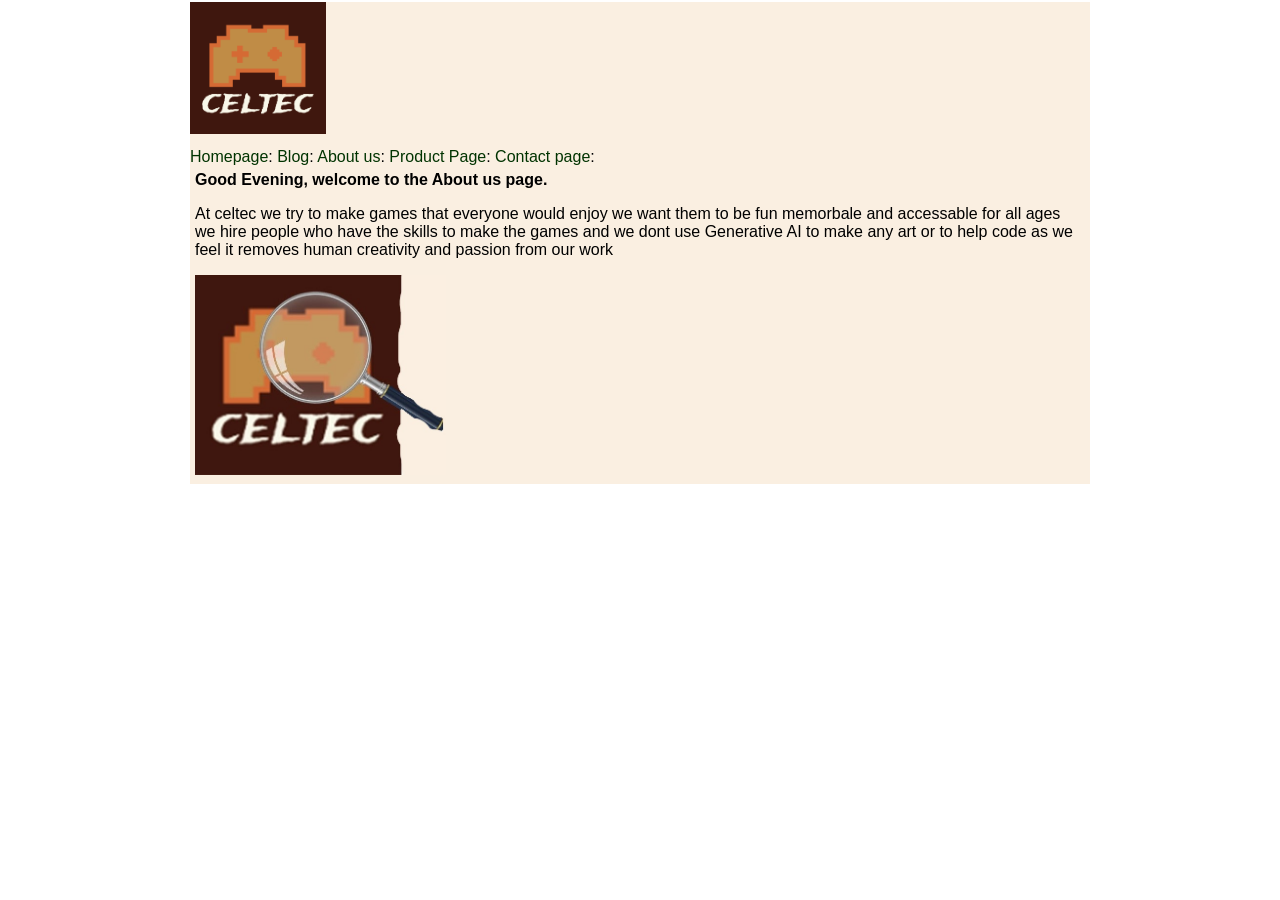
==== U6_A2/About.htm @ 035554c9 "Add files via upload" ====
<!DOCTYPE html>
<html>
<head>
<title>About Celtec</title>
<link href="styles.css" rel="stylesheet" type="text/css">
</head>
<body>

<div id="page">
<img src="Website_Images/logo.png" alt="Celtecs logo image">

<div id="navigation">
<a href="Home.htm">Homepage</a>:
<a href="Blog.htm">Blog</a>:
<a href="About.htm">About us</a>:
<a href="Product.htm">Product Page</a>:
<a href="Contact.htm">Contact page</a>:
</div>

<div id="maincontent"> 
<script>
var Digital=new Date()
var hours=Digital.getHours()
if (hours>=0&&hours<=12)
document.write('<b>Good Morning, welcome to the About us page.</b>')
else if (hours>12&&hours<=17)
document.write('<b>Good Afternoon, welcome to the About us page.</b>')
else document.write('<b>Good Evening, welcome to the About us page.</b>')
</script>
<p>At celtec we try to make games that everyone would enjoy we want them to be fun memorbale and accessable for all ages we hire people who have the skills to make the games and we dont use Generative AI to make any art or to help code as we feel it removes human creativity and passion from our work</p>

<img src="Website_Images/Search.jpg" alt="An image of a magnifying glass + the logo image"
"width="250" height="200">

</div>

</div> 

</body>
</html>
---- U6_A2/styles.css ----
body {
font-family: Arial, Helvetica, sans-serif;
background-color: #ffffff;
max-width: 900px;
margin-right: auto;
margin-left: auto;
margin-top: 2px;
}
#page {
background-color:#faefe1 ;
}

#navigation {
text-align: left;
padding-top: 10px;
padding-right: 5px;
}

#maincontent {
overflow: hidden;
padding: 5px;
Padding-left50x;
}

h2 {
color: #003300;
}

h3 {
color: #004800;
}

a {
text-decoration: none;
color: #003300;
}
a:hover {
color: #B7C8F4;
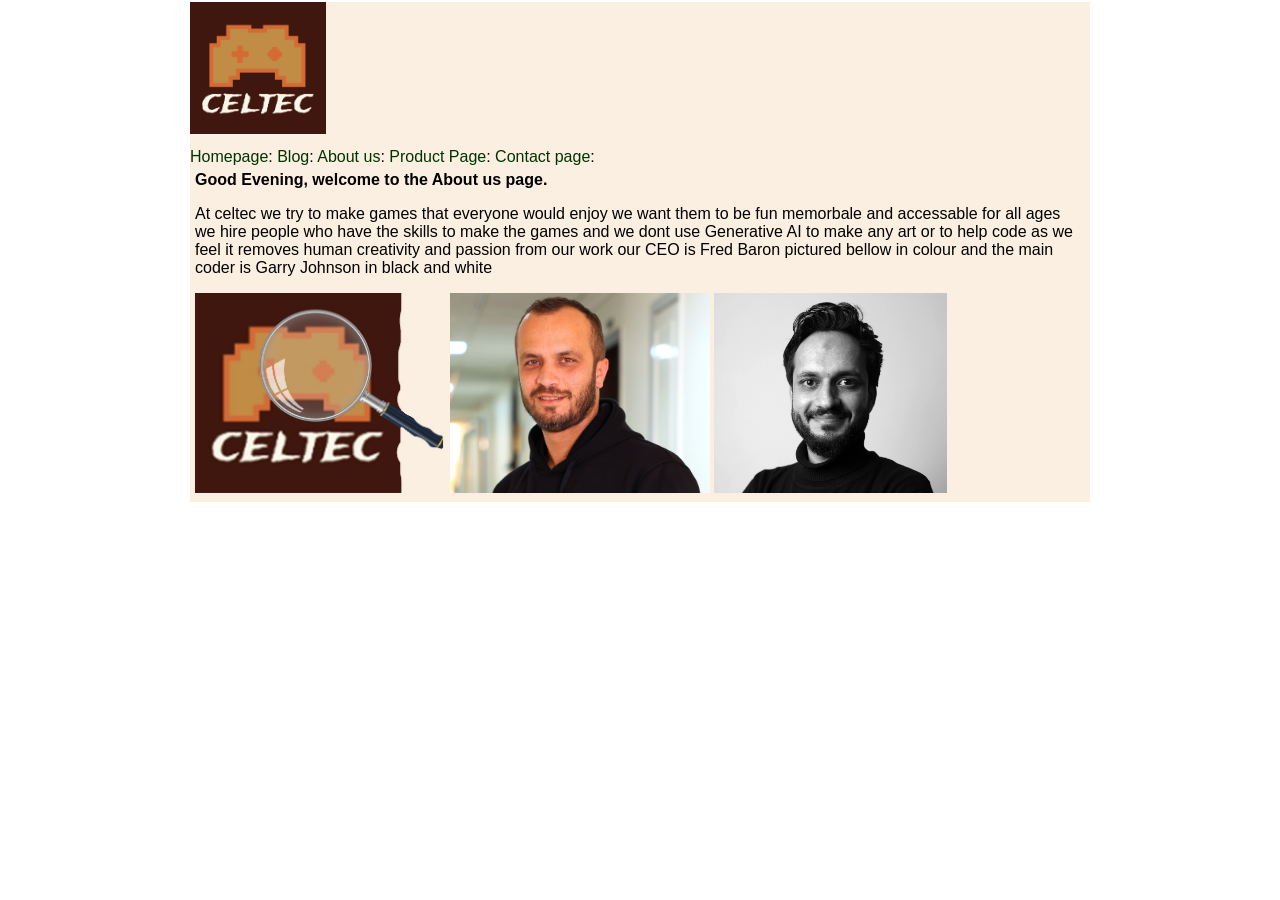
==== commit 244f8e03: "Add files via upload" ====
--- a/U6_A2/About.htm
+++ b/U6_A2/About.htm
@@ -10,7 +10,7 @@
 <img src="Website_Images/logo.png" alt="Celtecs logo image">
 
 <div id="navigation">
-<a href="Home.htm">Homepage</a>:
+<a href="index.htm">Homepage</a>:
 <a href="Blog.htm">Blog</a>:
 <a href="About.htm">About us</a>:
 <a href="Product.htm">Product Page</a>:
@@ -27,11 +27,14 @@
 document.write('<b>Good Afternoon, welcome to the About us page.</b>')
 else document.write('<b>Good Evening, welcome to the About us page.</b>')
 </script>
-<p>At celtec we try to make games that everyone would enjoy we want them to be fun memorbale and accessable for all ages we hire people who have the skills to make the games and we dont use Generative AI to make any art or to help code as we feel it removes human creativity and passion from our work</p>
+<p>At celtec we try to make games that everyone would enjoy we want them to be fun memorbale and accessable for all ages we hire people who have the skills to make the games and we dont use Generative AI to make any art or to help code as we feel it removes human creativity and passion from our work our CEO is Fred Baron pictured bellow in colour and the main coder is Garry Johnson in black and white </p>
 
 <img src="Website_Images/Search.jpg" alt="An image of a magnifying glass + the logo image"
 "width="250" height="200">
-
+<img src="Website_Images/CEO.jpg" alt="An image of a smiling man in colour"
+"width="250" height="200">
+<img src="Website_Images/coder.jpg" alt="An image of a man in black and white"
+"width="250" height="200">
 </div>
 
 </div> 
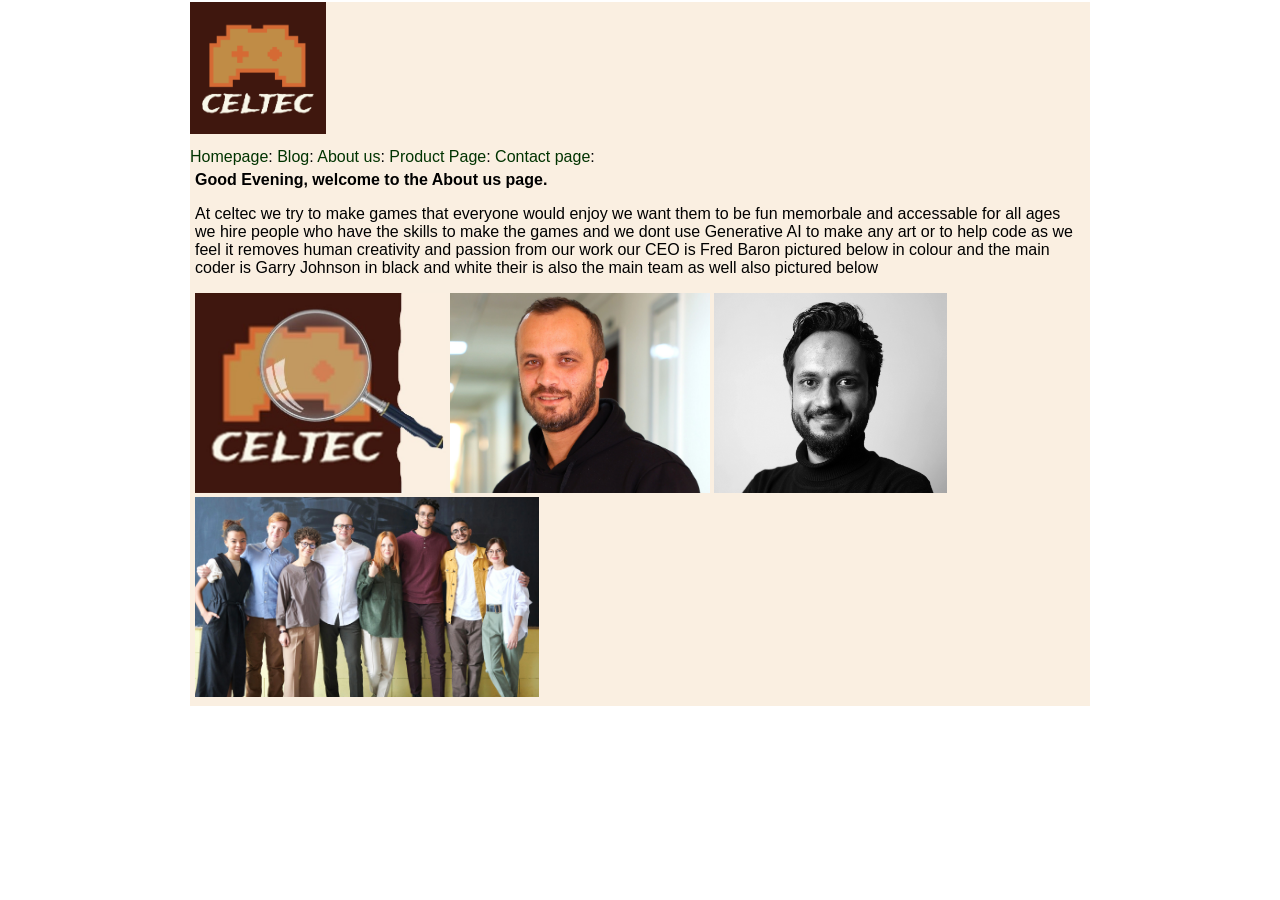
==== commit a53977c2: "Add files via upload" ====
--- a/U6_A2/About.htm
+++ b/U6_A2/About.htm
@@ -27,7 +27,7 @@
 document.write('<b>Good Afternoon, welcome to the About us page.</b>')
 else document.write('<b>Good Evening, welcome to the About us page.</b>')
 </script>
-<p>At celtec we try to make games that everyone would enjoy we want them to be fun memorbale and accessable for all ages we hire people who have the skills to make the games and we dont use Generative AI to make any art or to help code as we feel it removes human creativity and passion from our work our CEO is Fred Baron pictured bellow in colour and the main coder is Garry Johnson in black and white </p>
+<p>At celtec we try to make games that everyone would enjoy we want them to be fun memorbale and accessable for all ages we hire people who have the skills to make the games and we dont use Generative AI to make any art or to help code as we feel it removes human creativity and passion from our work our CEO is Fred Baron pictured below in colour and the main coder is Garry Johnson in black and white their is also the main team as well also pictured below </p>
 
 <img src="Website_Images/Search.jpg" alt="An image of a magnifying glass + the logo image"
 "width="250" height="200">
@@ -35,6 +35,8 @@
 "width="250" height="200">
 <img src="Website_Images/coder.jpg" alt="An image of a man in black and white"
 "width="250" height="200">
+<img src="Website_Images/Team.jpg" alt="an image of a group of people in a line"
+"width="250" height="200">
 </div>
 
 </div> 
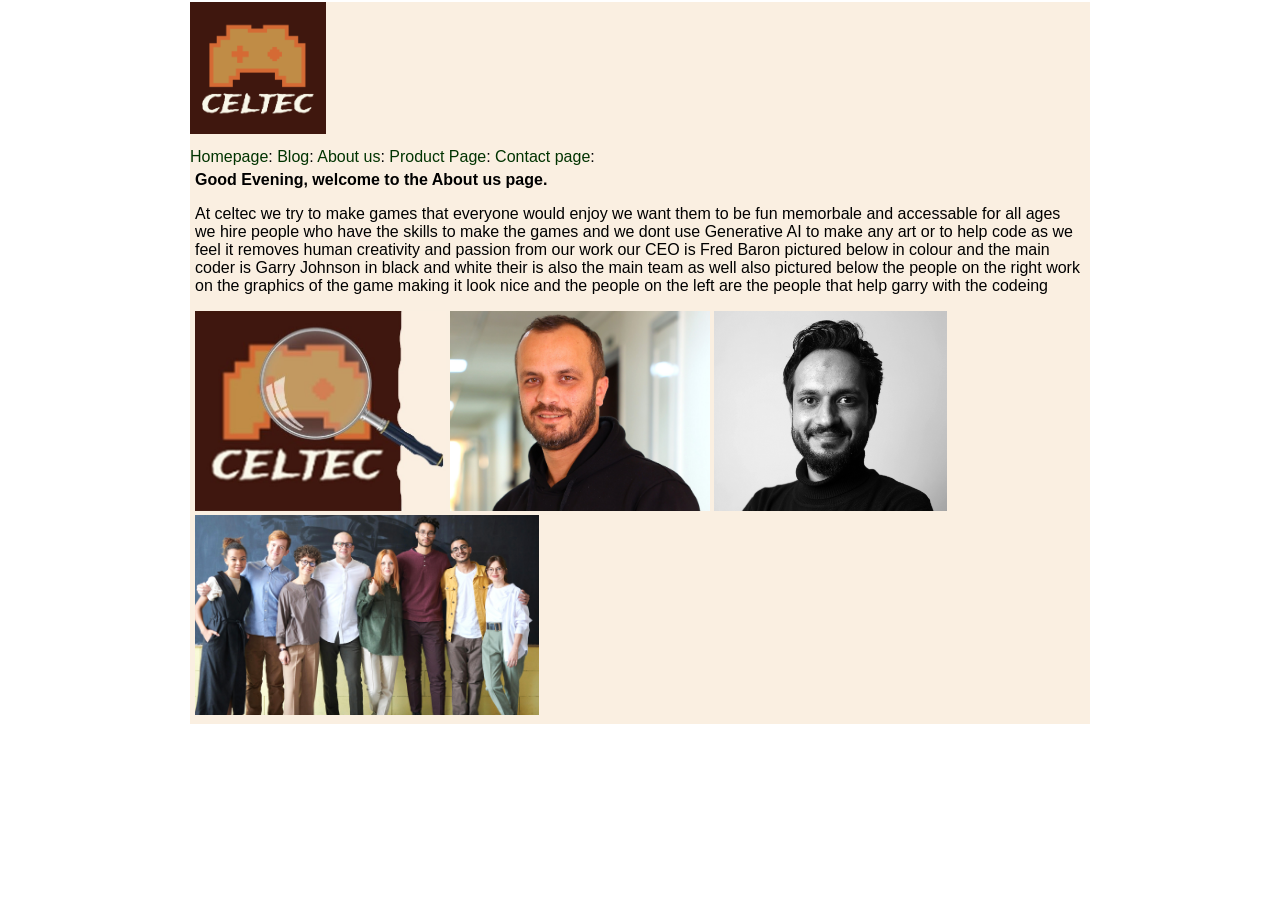
==== commit 682d982d: "Add files via upload" ====
--- a/U6_A2/About.htm
+++ b/U6_A2/About.htm
@@ -27,7 +27,7 @@
 document.write('<b>Good Afternoon, welcome to the About us page.</b>')
 else document.write('<b>Good Evening, welcome to the About us page.</b>')
 </script>
-<p>At celtec we try to make games that everyone would enjoy we want them to be fun memorbale and accessable for all ages we hire people who have the skills to make the games and we dont use Generative AI to make any art or to help code as we feel it removes human creativity and passion from our work our CEO is Fred Baron pictured below in colour and the main coder is Garry Johnson in black and white their is also the main team as well also pictured below </p>
+<p>At celtec we try to make games that everyone would enjoy we want them to be fun memorbale and accessable for all ages we hire people who have the skills to make the games and we dont use Generative AI to make any art or to help code as we feel it removes human creativity and passion from our work our CEO is Fred Baron pictured below in colour and the main coder is Garry Johnson in black and white their is also the main team as well also pictured below the people on the right work on the graphics of the game making it look nice and the people on the left are the people that help garry with the codeing </p>
 
 <img src="Website_Images/Search.jpg" alt="An image of a magnifying glass + the logo image"
 "width="250" height="200">
